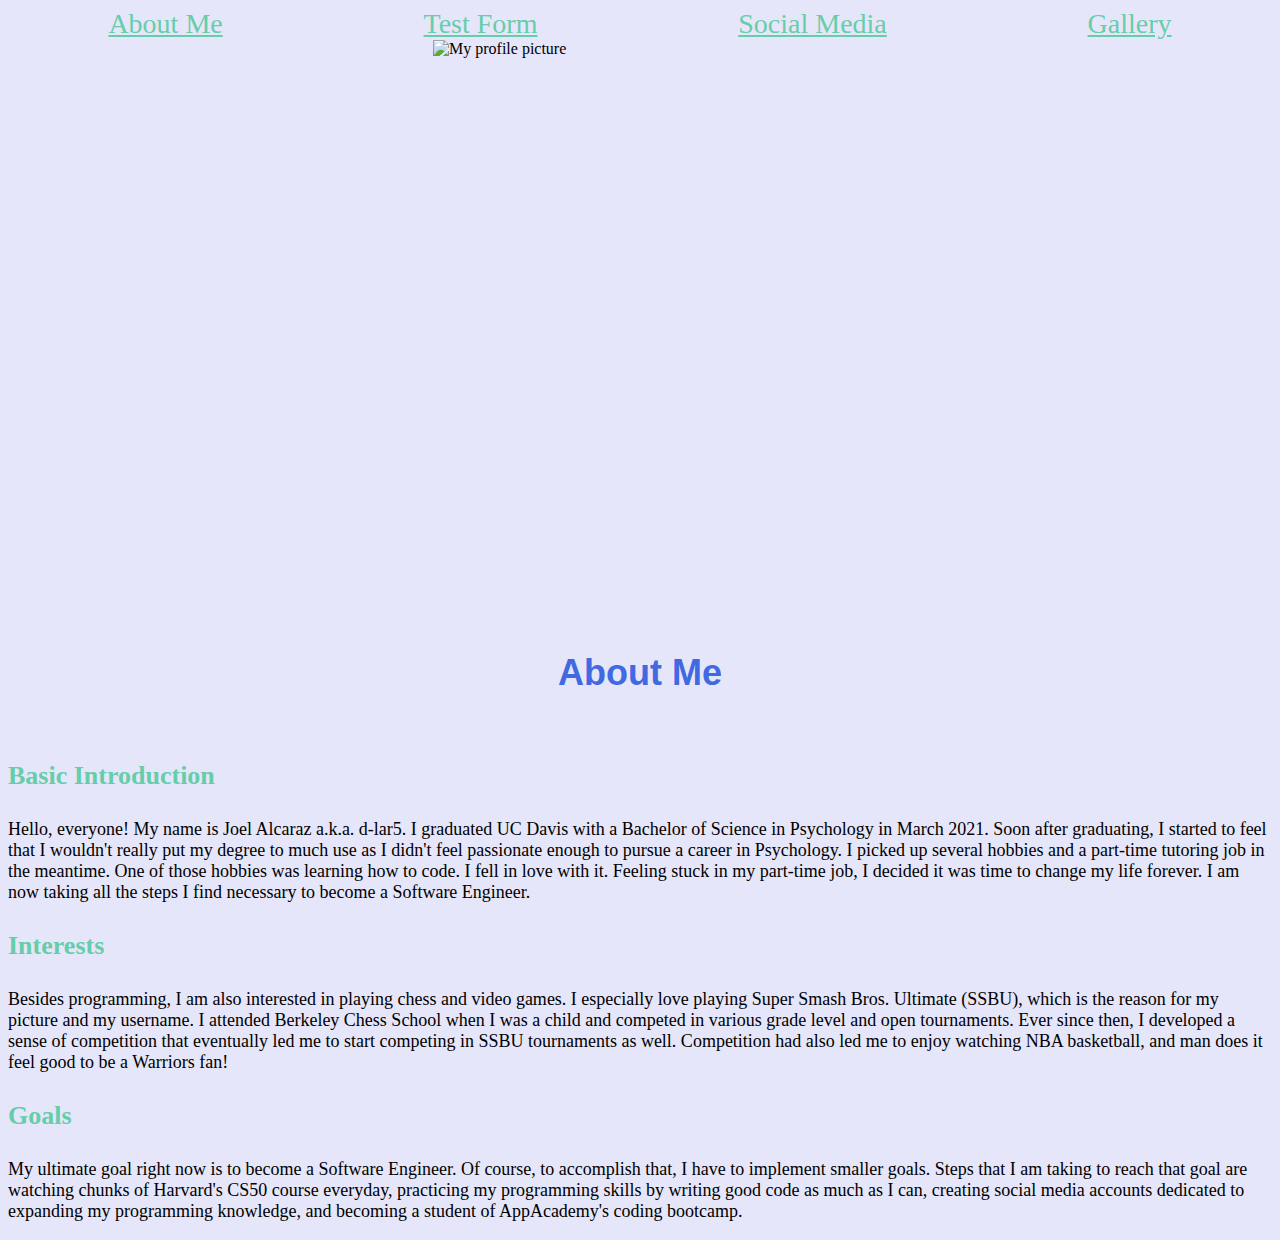
==== index.html @ eabe12db "Renaming html" ====
<!DOCTYPE html>
<html>
  <head>
    <link rel="stylesheet" href="my-first-website.css">
    <title>d-lar5's First Website</title>
  <script>
    function show(shown, hidden1, hidden2, hidden3) {
      document.getElementById(shown).style.display="block";
      document.getElementById(hidden1).style.display="none";
      document.getElementById(hidden2).style.display="none";
      document.getElementById(hidden3).style.display="none";
      return false;
    }
  </script>
  </head>
  <body>

    <div id="page1" name="aboutMe" style="display:block">
      <div class="navBar">
        <a href="#" onclick="return show('page1','page2','page3','page4');">About Me</a>
        <a href="#" onclick="return show('page2','page1','page3','page4');">Test Form</a>
        <a href="#" onclick="return show('page3','page1','page2','page4');">Social Media</a>
        <a href="#" onclick="return show('page4','page1','page2','page3');">Gallery</a>
      </div>

      <img src="images/Ness Chibi Clear.png" alt="My profile picture" id="ness">

      <h1>About Me</h1>

        <h2>Basic Introduction</h2>

        <p>
          Hello, everyone! My name is Joel Alcaraz a.k.a. d-lar5. I graduated UC Davis with a Bachelor of Science in Psychology in March 2021.
          Soon after graduating, I started to feel that I wouldn't really put my degree to much use as I didn't feel passionate enough to pursue a career
          in Psychology. I picked up several hobbies and a part-time tutoring job in the meantime. One of those hobbies was learning how to code.
          I fell in love with it. Feeling stuck in my part-time job, I decided it was time to change my life forever. I am now taking all the steps I find
          necessary to become a Software Engineer.
        </p>

        <h2>Interests</h2>

        <p>
          Besides programming, I am also interested in playing chess and video games. I especially love playing Super Smash Bros. Ultimate (SSBU), which
          is the reason for my picture and my username. I attended Berkeley Chess School when I was a child and competed in various grade level and
          open tournaments. Ever since then, I developed a sense of competition that eventually led me to start competing in SSBU tournaments as well.
          Competition had also led me to enjoy watching NBA basketball, and man does it feel good to be a Warriors fan!
        </p>

        <h2>Goals</h2>

        <p>
          My ultimate goal right now is to become a Software Engineer. Of course, to accomplish that, I have to implement smaller goals. Steps that I am taking
          to reach that goal are watching chunks of Harvard's CS50 course everyday, practicing my programming skills by writing good code as much as I can,
          creating social media accounts dedicated to expanding my programming knowledge, and becoming a student of AppAcademy's coding bootcamp.
        </p>

    </div>

    <div id="page2" name="testForm" style="display:none">
      <div class="navBar">
        <a href="#" onclick="return show('page1','page2','page3','page4');">About Me</a>
        <a href="#" onclick="return show('page2','page1','page3','page4');">Test Form</a>
        <a href="#" onclick="return show('page3','page1','page2','page4');">Social Media</a>
        <a href="#" onclick="return show('page4','page1','page2','page3');">Gallery</a>
      </div>

      <h1>Test Form</h1>

      <form method="post">
        <fieldset>
          <legend>Add User</legend>

          <div>
            <label for="firstName">First Name</label>
            <input type="text" id="firstName" name="first_name">
          </div>

          <div>
            <label for="lastName">Last Name</label>
            <input type="text" id="lastName" name="last_name">
          </div>

          <div>
            <input type="checkbox" id="cool" name="coolBox">
            <label for="cool">Check if you're cool</label>
          </div>

          <div>
            <label for="comments">Comments</label>
            <textarea id="comments" name="comments" placeholder="
            This form does nothing.
            Press the submit button to go back to 'About Me'"></textarea>
          </div>

          <div>
            <button type="submit">Submit</button>
          </div>

        </fieldset>
      </form>

    </div>

    <div id="page3" name="socialMedia" style="display:none">
      <div class="navBar">
        <a href="#" onclick="return show('page1','page2','page3','page4');">About Me</a>
        <a href="#" onclick="return show('page2','page1','page3','page4');">Test Form</a>
        <a href="#" onclick="return show('page3','page1','page2','page4');">Social Media</a>
        <a href="#" onclick="return show('page4','page1','page2','page3');">Gallery</a>
      </div>

      <h1>Links to my Social Media</h1>

      <ul>
        <li><a href="https://github.com/d-lar5" target="_blank">GitHub</a></li>
        <li><a href="https://www.linkedin.com/in/joel-christopher-pio-alcaraz-0802b2240/" target="_blank">LinkedIn</a></li>
        <li><a href="https://www.instagram.com/d_lar5/" target="_blank">Instagram</a></li>
        <li><a href="https://twitter.com/d_lar5" target="_blank">Twitter</a></li>
        <li><a href="https://www.twitch.tv/d__lars" target="_blank">Twitch</a></li>
      </ul>

    </div>

    <div id="page4" name="gallery" style="display:none">
      <div class="navBar">
        <a href="#" onclick="return show('page1','page2','page3','page4');">About Me</a>
        <a href="#" onclick="return show('page2','page1','page3','page4');">Test Form</a>
        <a href="#" onclick="return show('page3','page1','page2','page4');">Social Media</a>
        <a href="#" onclick="return show('page4','page1','page2','page3');">Gallery</a>
      </div>

      <h1>Gallery of my Favorite Things</h1>

      <div class="gallery">

        <div class="image">
          <label for="bcs">Where I became a chess prodigy</label>
          <a href="images/Berkeley Chess School Logo.png" target="_blank"><img src="images/Berkeley Chess School Logo.png" alt="Berkeley Chess School" id="bcs"></a>
        </div>

        <div class="image">
          <label for="aa">Where I will attend for my coding bootcamp</label>
          <a href="images/App Academy Logo.png" target="_blank"><img src="images/App Academy Logo.png" alt="App Academy" id="aa"></a>
        </div>

        <div class="image">
          <label for="ucd">Where I graduated college</label>
          <a href="images/UC Davis Logo.png" target="_blank"><img src="images/UC Davis Logo.png" alt="UC Davis" id="ucd"></a>
        </div>

        <div class="image">
          <label for="ssbu">My favorite video game</label>
          <a href="images/SSBU Logo.png" target="_blank"><img src="images/SSBU Logo.png" alt="Super Smash Bros. Ultimate" id="ssbu"></a>
        </div>

        <div class="image">
          <label for="incin">The cat that inspired my username</label>
          <a href="images/Incineroar Clear.png" target="_blank"><img src="images/Incineroar Clear.png" alt="Incineroar" id="incin"></a>
        </div>

        <div class="image">
          <label for="gsw">My favorite NBA team</label>
          <a href="images/GSW Logo.png" target="_blank"><img src="images/GSW Logo.png" alt="Golden State Warriors" id="gsw"></a>
        </div>

      </div>
    </div>
  </body>
</html>
---- my-first-website.css ----
/* General elements */

body {
  background-color: lavender;
}

h1 {
  color: royalblue;
  text-align: center;
  padding: 1em;
  font-size: 36px;
  font-family: 'Trebuchet MS', sans-serif;
}

h2 {
  color: mediumaquamarine;
  padding: .25em 0;
  font-size: 26px;
}

p {
  font-size: 18px;
}

.navBar {
  display: flex;
  justify-content: space-around;
  font-size: 28px;
}

/* Page 1: About Me */

#ness {
  display: block;
  margin-left: auto;
  margin-right: auto;
  width: 414px;
  height: 552px;
}

/* Page 2: Test Form */

fieldset {
  margin: 2em 0;
  padding: 1em 2em;
  border: solid 1px plum;
  border-radius: 6px;
  min-width: 200px;
}

legend {
  font-size: 1.25em;
  padding: 0 .25em;
  color: mediumaquamarine
}

form {
  margin: 0 auto;
  width: 600px;
  font-family: 'Lato', sans-serif;
}

form div + div {
  margin-top: 1em;
}

input {
  padding: .5em;
  border: solid 1px plum;
}

input[type="text"] {
  width: 15em;
}

textarea {
  min-height: 8em;
  min-width: 100%;
  padding: .5em;
  border: solid 1px plum
}

button {
  padding: .5em 1em;
  border-radius: 6px;
  border-color: plum;
  background-color: plum;
  color: royalblue;
}

/* Page 3: Social Media */

a {
  color: mediumaquamarine;
}

a:visited {
  color: plum
}

li {
  padding: 1em;
  color: mediumaquamarine;
  font-size: 24px;
}

/* Page 4: Gallery */

.gallery {
  display: grid;
  grid-template-columns: 1fr 1fr 1fr;
  grid-template-rows: 1fr 1fr;
  row-gap: 300px;
  padding: 30px 0;
}

.image {
  width: auto;
  height: auto;
  place-items: center;
  display: flex;
  justify-content: space-evenly;
}

.gallery img {
  width: 200px;
  height: 200px;
  margin-left: auto;
  margin-right: auto;
}

.gallery label {
  font-size: 18px;
  font-weight: bold;
  text-align: center;
  color: plum;
}
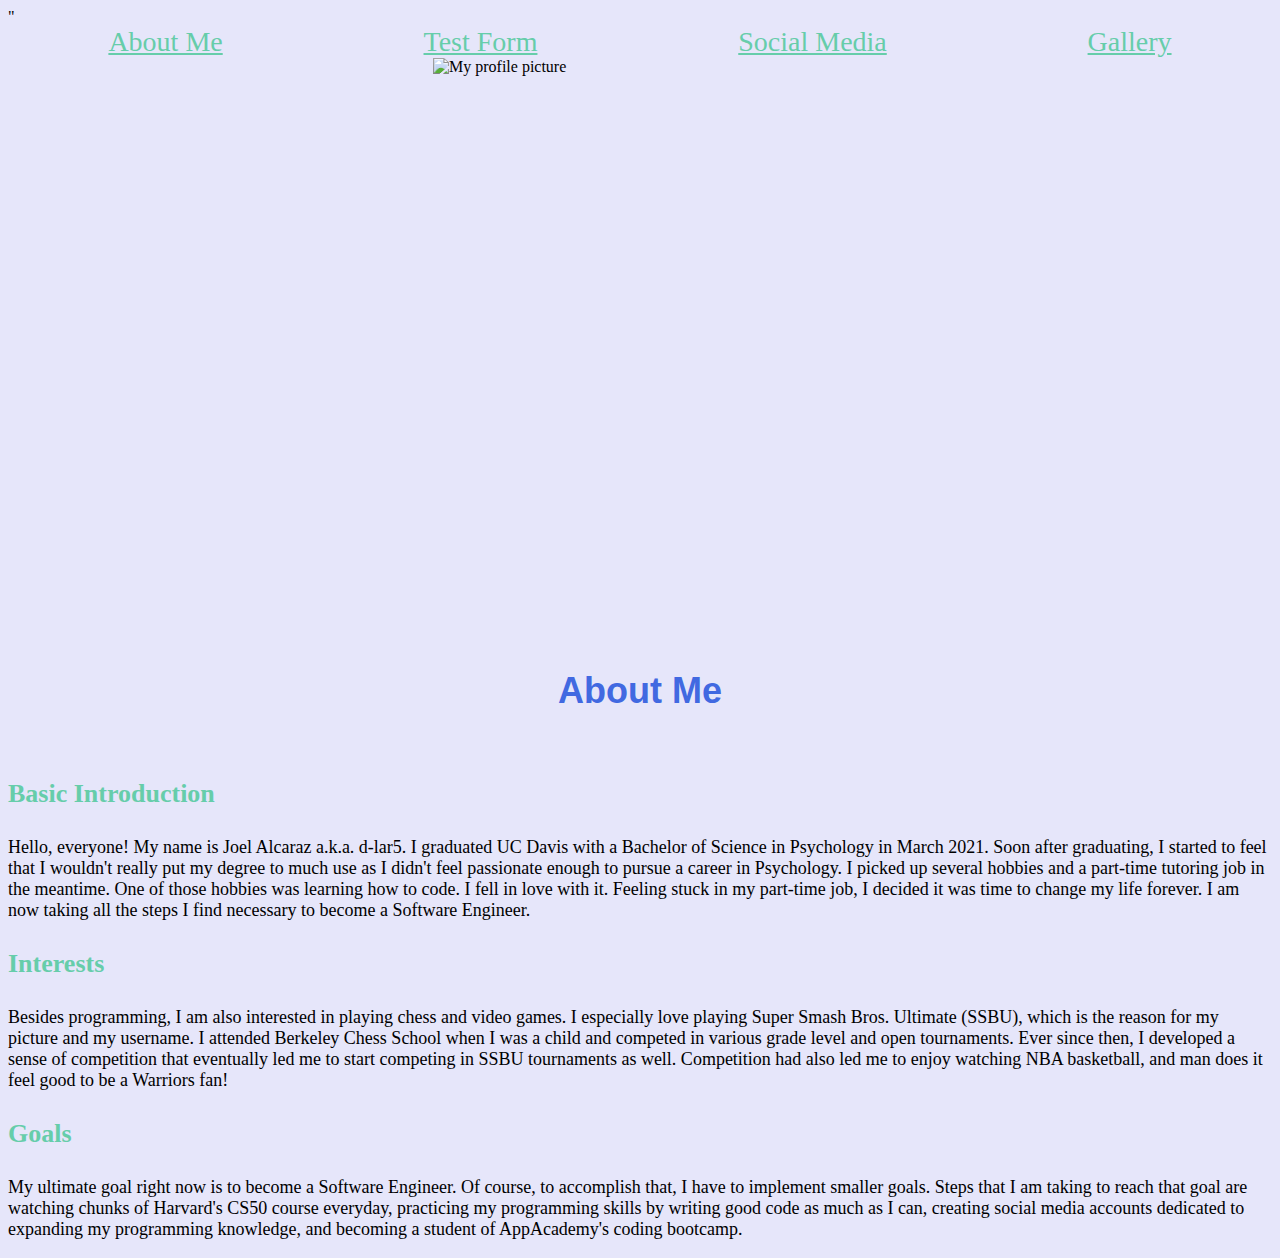
==== commit 828e0886: "Add social media icons" ====
--- a/index.html
+++ b/index.html
@@ -2,6 +2,7 @@
 <html>
   <head>
     <link rel="stylesheet" href="my-first-website.css">
+    <script src="https://kit.fontawesome.com/e3ed15b837.js" crossorigin="anonymous"></script>"
     <title>d-lar5's First Website</title>
   <script>
     function show(shown, hidden1, hidden2, hidden3) {
@@ -87,9 +88,7 @@
 
           <div>
             <label for="comments">Comments</label>
-            <textarea id="comments" name="comments" placeholder="
-            This form does nothing.
-            Press the submit button to go back to 'About Me'"></textarea>
+            <textarea id="comments" name="comments" placeholder="This form does nothing. Submit button leads to nowhere."></textarea>
           </div>
 
           <div>
@@ -112,11 +111,11 @@
       <h1>Links to my Social Media</h1>
 
       <ul>
-        <li><a href="https://github.com/d-lar5" target="_blank">GitHub</a></li>
-        <li><a href="https://www.linkedin.com/in/joel-christopher-pio-alcaraz-0802b2240/" target="_blank">LinkedIn</a></li>
-        <li><a href="https://www.instagram.com/d_lar5/" target="_blank">Instagram</a></li>
-        <li><a href="https://twitter.com/d_lar5" target="_blank">Twitter</a></li>
-        <li><a href="https://www.twitch.tv/d__lars" target="_blank">Twitch</a></li>
+        <li><a href="https://github.com/d-lar5" target="_blank"><i class="fa-brands fa-github"></i></a></li>
+        <li><a href="https://www.linkedin.com/in/jcpalca/" target="_blank"><i class="fa-brands fa-linkedin"></i></a></li>
+        <li><a href="https://www.instagram.com/d_lar5/" target="_blank"><i class="fa-brands fa-instagram"></i></a></li>
+        <li><a href="https://twitter.com/d_lar5" target="_blank"><i class="fa-brands fa-twitter"></i></a></li>
+        <li><a href="https://www.twitch.tv/d__lars" target="_blank"><i class="fa-brands fa-twitch"></i></a></li>
       </ul>
 
     </div>
